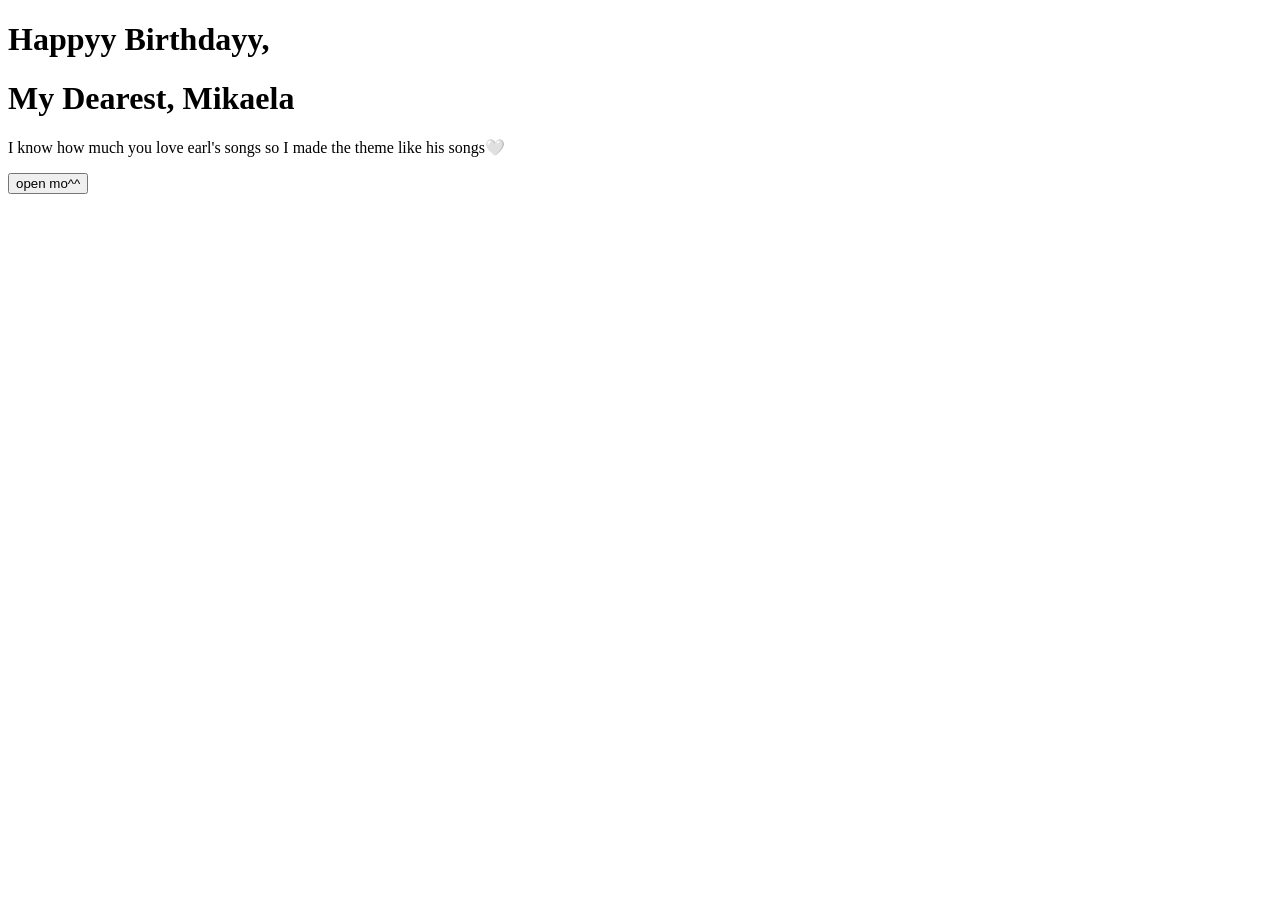
==== index.html @ fc626c73 "Add files via upload" ====
<!DOCTYPE html>
<html lang="en">
<head>
    <meta charset="UTF-8">
    <meta name="viewport" content="width=device-width, initial-scale=1.0">
    <title>for you</title>
    <link rel="stylesheet" href="kmcm.css">
</head>

<body>

<div class="overlay"></div>

<div class="container">
    <h1>Happyy Birthdayy,</h1>
    <h1>My Dearest, Mikaela</h1>

    <p class="subtitle">
        I know how much you love earl's songs so I made the theme like his songs🤍
    </p>

    <button onclick="goNext()">open mo^^</button>
</div>

<canvas id="stars"></canvas>

<script>
    function createGlow() {
        const glow = document.createElement("div");
        glow.classList.add("glow");

        glow.style.left = Math.random() * window.innerWidth + "px";
        glow.style.animationDuration = (Math.random() * 5 + 5) + "s";

        document.body.appendChild(glow);

        setTimeout(() => {
            glow.remove();
        }, 8000);
    }

    setInterval(createGlow, 400);

    function createSparkle() {
        const sparkle = document.createElement("div");
        sparkle.classList.add("sparkle");

        sparkle.style.left = Math.random() * window.innerWidth + "px";
        sparkle.style.top = Math.random() * window.innerHeight + "px";

        document.body.appendChild(sparkle);

        setTimeout(() => {
            sparkle.remove();
        }, 2000);
    }

    setInterval(createSparkle, 800);

    function goNext() {
        window.location.href = "wenz2.html";
    }
</script>
<div class="disco-wrapper">

    <div class="light-rays"></div>

    <div class="disco-ball">
        <div class="shine"></div>
    </div>

</div>
</body>
</html>
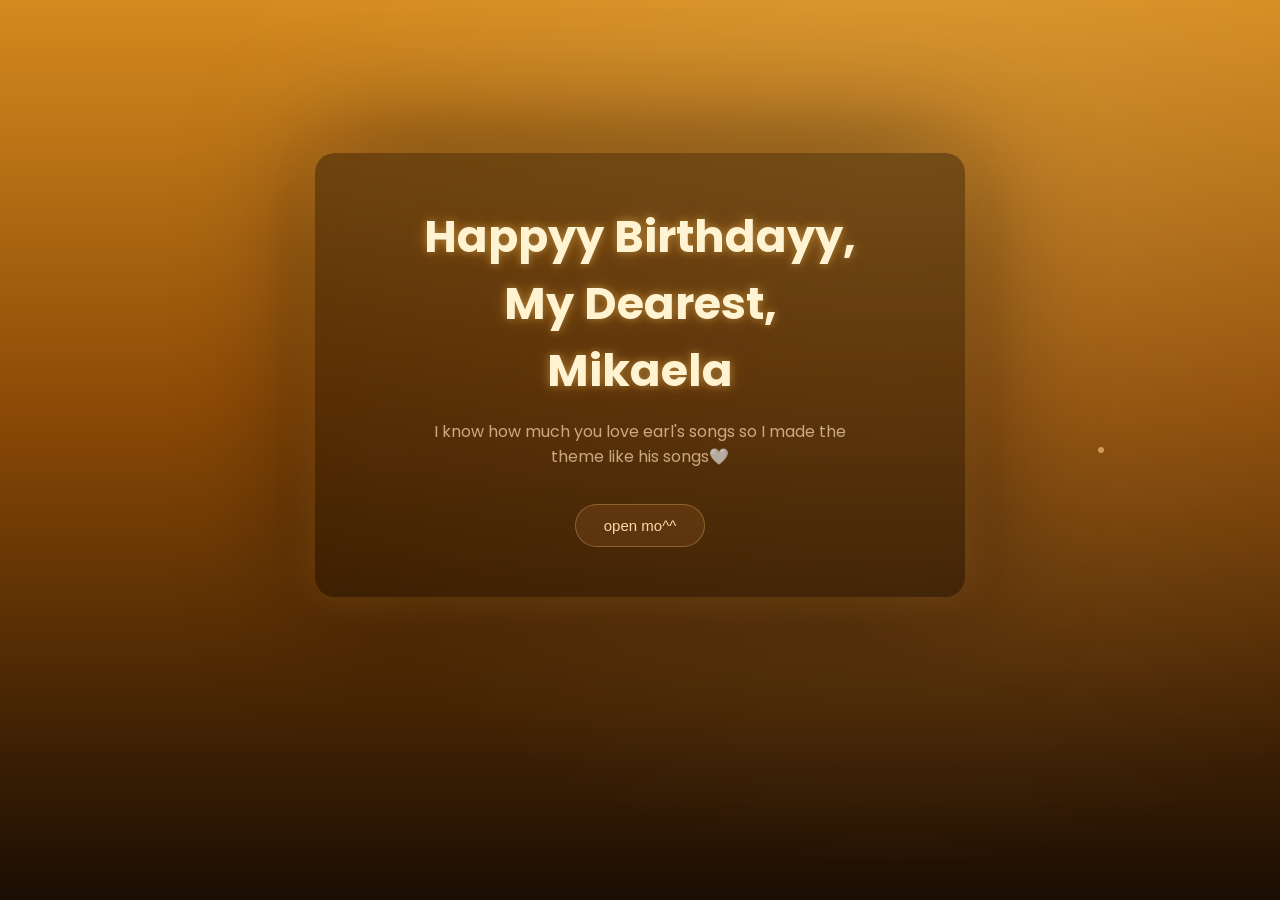
==== commit bcbee55c: "Update index.html" ====
--- a/index.html
+++ b/index.html
@@ -61,14 +61,8 @@
         window.location.href = "wenz2.html";
     }
 </script>
-<div class="disco-wrapper">
 
-    <div class="light-rays"></div>
-
-    <div class="disco-ball">
-        <div class="shine"></div>
-    </div>
 
 </div>
 </body>
-</html>+</html>
--- a/kmcm.css
+++ b/kmcm.css
@@ -0,0 +1,284 @@
+@import url('https://fonts.googleapis.com/css2?family=Poppins:wght@300;500;700&display=swap');
+
+* {
+    margin: 0;
+    padding: 0;
+    box-sizing: border-box;
+}
+
+body {
+    margin: 0;
+    font-family: 'Poppins', sans-serif;
+
+    background: linear-gradient(
+        180deg,
+        #d48a1f 0%,
+        #8c4a06 45%,
+        #1a0d03 100%
+    );
+
+    color: #f5e6d3;
+    height: 100vh;
+
+    display: grid;
+    place-items: center;
+    overflow: hidden;
+    position: relative;
+}
+
+/* ===== CONTAINER ===== */
+.container {
+    text-align: center;
+    position: relative;
+    z-index: 5;
+
+    width: 90vw;
+    max-width: 650px;
+
+    padding: 50px 100px;
+
+    border-radius: 20px;
+
+    background: rgba(20, 10, 0, 0.45);
+    backdrop-filter: blur(14px);
+
+    box-shadow: 
+        0 0 40px rgba(255, 180, 80, 0.15),
+        0 0 80px rgba(255, 140, 40, 0.1),
+        0 0 120px rgba(0, 0, 0, 0.6);
+}
+
+/* ===== TEXT ===== */
+h1 {
+    font-size: 2.8em;
+    font-weight: 700;
+    color: #fff3d1;
+
+    text-shadow:
+        0 0 8px rgba(255, 210, 120, 0.4),
+        0 0 20px rgba(255, 170, 60, 0.25);
+}
+
+p {
+    font-size: 1em;
+    margin: 15px 0;
+    color: rgba(255, 220, 180, 0.7);
+}
+
+/* ===== BUTTON ===== */
+button {
+    margin-top: 20px;
+    padding: 12px 28px;
+    font-size: 15px;
+
+    border-radius: 30px;
+    border: 1px solid rgba(255, 200, 120, 0.3);
+
+    background: rgba(255, 170, 80, 0.1);
+    color: #ffd8a8;
+
+    cursor: pointer;
+    transition: all 0.3s ease;
+}
+
+button:hover {
+    background: rgba(255, 170, 80, 0.25);
+    box-shadow: 0 0 15px rgba(255, 150, 60, 0.4);
+    transform: scale(1.05);
+}
+
+/* ===== PARTICLES ===== */
+.glow {
+    position: absolute;
+    width: 6px;
+    height: 6px;
+    background: #ffcc80;
+    border-radius: 50%;
+    opacity: 0.6;
+    animation: floatUp 8s linear infinite;
+}
+
+@keyframes floatUp {
+    0% { transform: translateY(0); opacity: 0.6; }
+    100% { transform: translateY(-800px); opacity: 0; }
+}
+
+.sparkle {
+    position: absolute;
+    width: 12px;
+    height: 12px;
+    background: radial-gradient(circle, #fff6cc 0%, transparent 70%);
+    border-radius: 50%;
+    animation: sparkleAnim 2s ease-in-out infinite;
+}
+
+.sparkle::before,
+.sparkle::after {
+    content: "";
+    position: absolute;
+    background: rgba(255, 240, 180, 0.8);
+}
+
+.sparkle::before {
+    width: 2px;
+    height: 20px;
+    left: 50%;
+    top: -4px;
+    transform: translateX(-50%);
+}
+
+.sparkle::after {
+    width: 20px;
+    height: 2px;
+    top: 50%;
+    left: -4px;
+    transform: translateY(-50%);
+}
+
+@keyframes sparkleAnim {
+    0%, 100% { opacity: 0.2; transform: scale(0.8); }
+    50% { opacity: 1; transform: scale(1.2); }
+}
+
+.disco-wrapper {
+    position: absolute;
+    top: 70px;
+    right: 90px;
+
+    width: 140px;
+    height: 140px;
+
+    z-index: 3;
+}
+/*disco ko*/
+.disco-ball {
+    position: absolute;
+    inset: 0;
+
+    border-radius: 50%;
+
+    background: radial-gradient(circle at 30% 30%, 
+        #fff9cc 0%, 
+        #f3c051 25%, 
+        #ffbf3f 45%, 
+        #d48a1f 70%, 
+        #5a2e00 100%
+    );
+
+    box-shadow:
+        0 0 25px rgba(255, 210, 120, 0.6),
+        0 0 60px rgba(255, 180, 60, 0.35),
+        0 0 120px rgba(255, 140, 40, 0.25);
+
+    overflow: hidden;
+
+    animation: spin 14s linear infinite, floatDisco 6s ease-in-out infinite;
+
+    z-index: 2;
+}
+
+.disco-ball::before {
+    content: "";
+    position: absolute;
+    inset: 0;
+
+    background-image:
+        linear-gradient(90deg, rgba(255,255,255,0.25) 1px, transparent 1px),
+        linear-gradient(rgba(255,255,255,0.25) 1px, transparent 1px);
+
+    background-size: 12px 12px;
+
+    border-radius: 50%;
+}
+
+.disco-ball::after {
+    content: "";
+    position: absolute;
+    width: 60%;
+    height: 60%;
+
+    top: 10%;
+    left: 20%;
+
+    background: radial-gradient(circle, rgba(255,255,255,0.9), transparent 70%);
+    filter: blur(6px);
+
+    animation: shineMove 6s ease-in-out infinite;
+}
+
+/* ===== LIGHT RAYS (NOW ATTACHED PROPERLY) ===== */
+.light-rays {
+    position: absolute;
+    inset: -140px;
+
+    pointer-events: none;
+
+    background: conic-gradient(
+        from 0deg,
+        rgba(255, 240, 180, 0) 0deg,
+        rgba(255, 220, 140, 0.25) 20deg,
+        rgba(255, 200, 120, 0) 50deg,
+        rgba(255, 230, 170, 0.2) 90deg,
+        rgba(255, 180, 90, 0) 140deg,
+        rgba(255, 220, 140, 0.2) 220deg,
+        rgba(255, 180, 90, 0) 360deg
+    );
+
+    filter: blur(30px);
+    mix-blend-mode: screen;
+    opacity: 1;
+
+    border-radius: 50%;
+
+    z-index: 1;
+
+    animation: raySpin 18s linear infinite;
+}
+
+/* glow core */
+.light-rays::after {
+    content: "";
+    position: absolute;
+    inset: 35%;
+
+    background: radial-gradient(circle, rgba(255,240,190,0.8), transparent 70%);
+    filter: blur(15px);
+}
+
+/* ===== ANIMATIONS ===== */
+@keyframes spin {
+    from { transform: rotate(0deg); }
+    to { transform: rotate(360deg); }
+}
+
+@keyframes floatDisco {
+    0%, 100% { transform: translateY(0px) rotate(0deg); }
+    50% { transform: translateY(12px) rotate(180deg); }
+}
+
+@keyframes shineMove {
+    0% { top: 10%; left: 20%; }
+    50% { top: 25%; left: 35%; }
+    100% { top: 10%; left: 20%; }
+}
+
+@keyframes raySpin {
+    from { transform: rotate(0deg); }
+    to { transform: rotate(360deg); }
+}
+
+/* optional background glow */
+body::after {
+    content: "";
+    position: fixed;
+    inset: 0;
+
+    background: radial-gradient(
+        circle at 70% 20%,
+        rgba(255, 220, 150, 0.15),
+        transparent 60%
+    );
+
+    pointer-events: none;
+    mix-blend-mode: screen;
+}
